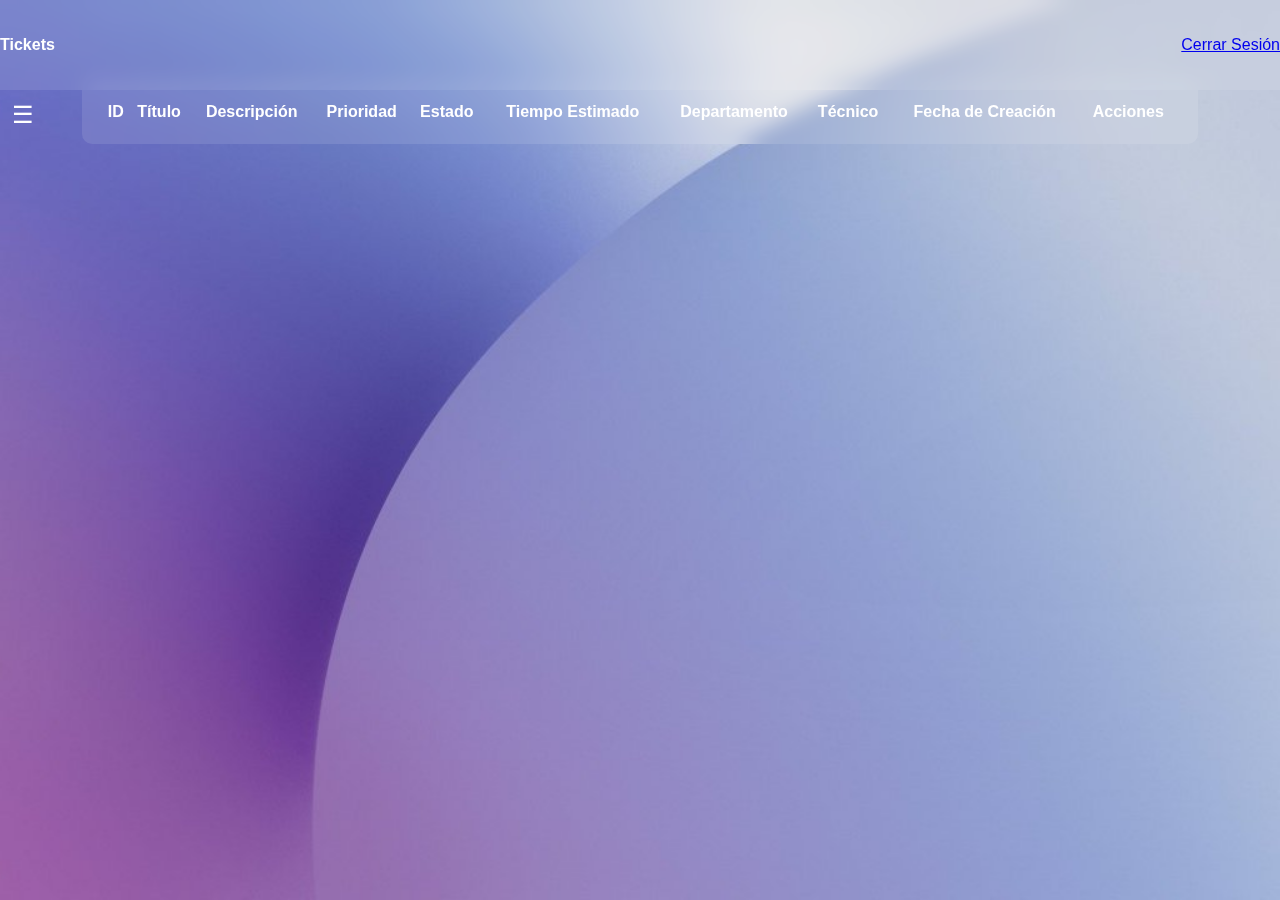
==== proyectoJS/index.html @ 24b011ad "Add files via upload" ====
<!DOCTYPE html>
<html lang="es">
<head>
    <meta charset="UTF-8">
    <meta http-equiv="X-UA-Compatible" content="IE=edge">
    <meta name="viewport" content="width=device-width, initial-scale=1.0">
    <title>Gestión de Incidencias</title>
    <link rel="stylesheet" href="css/index.css">
</head>
<body>
    <div class="contenedor">
        <nav class="cabecera">
            <div class="titulo">Tickets</div>
            <a href="login.html">Cerrar Sesión</a>
        </nav>

        <aside class="barraLateral">
            <button class="hamburguesa" onclick="abrirListado()">☰</button>
            <ul class="sidebar-links">
                <li><a href="#">Enlace 1</a></li>
            </ul>
        </aside>
    
        <div class="contenido">            
            <table id="tablaTickets" class="tabla">
                <thead>
                    <tr>
                        <th>ID</th>
                        <th>Título</th>
                        <th>Descripción</th>
                        <th>Prioridad</th>
                        <th>Estado</th>
                        <th>Tiempo Estimado</th>
                        <th>Departamento</th>
                        <th>Técnico</th>
                        <th>Fecha de Creación</th>
                        <th>Acciones</th>
                    </tr>
                </thead>
                <tbody id="cuerpoTablaTickets">
                    <!-- Aquí se insertarán las filas dinámicamente -->
                </tbody>
            </table>
        </div>
    </div>
    
   
    <script src="editarTicket.js"></script>
    <script>
        function abrirListado() {
            const sidebar = document.querySelector('.barraLateral');
            sidebar.classList.toggle('abierta');
        }
    </script>
  
</body>
</html>
---- proyectoJS/css/index.css ----
body {
    margin: 0;
    font-family: Arial, sans-serif;
    background: url('../imagenes/background.jpg') no-repeat center center fixed;
    background-size: cover;
    color: #fff;
}

.contenedor {
    display: flex;
    min-height: 100vh;
}

.cabecera {
    width: 100%;
    height:10%;
    background: rgba(255, 255, 255, 0.1);
    backdrop-filter: blur(10px);
    display: flex;
    justify-content: space-between;
    align-items: center;
    position: fixed;
    top: 0;
    left: 0;
    z-index: 1000;
}

.cabecera .titulo {
    font-size: 1rem;
    font-weight: bold;
}

.barraLateral {
    width: 10%;
    height: 100vh;
    background: rgba(255, 255, 255, 0.1);
    backdrop-filter: blur(10px);
    position: fixed;
    top: 10%;
    left: -10%;
    transition: left 0.3s ease;
}

.barraLateral.abierta {
    left: 0;
}

.barraLateral a {
    color: #fff;
    text-decoration: none;
    font-size: 18px;
}

.hamburguesa {
    background: none;
    border: none;
    color: #fff;
    font-size: 24px;
    cursor: pointer;
    position: absolute;
    right: -40px;
    top: 10px;
}

/* Contenido principal */
.contenido {
    width: 80%;
    padding: 80px 20px 20px;
    flex-grow: 1;
    transition: margin-left 0.3s ease;
}

.barraLateral.abierta ~ .contenido {
    margin-left: 100px;
}

.tabla {
    width:90%;
    background: rgba(255, 255, 255, 0.1);
    backdrop-filter: blur(10px);
    padding: 20px;
    border-radius: 10px;
    margin: 0 auto;
}

.tabla h2 {
    margin-top: 0;
}

.tabla label {
    display: block;
    margin-bottom: 5px;
    font-weight: bold;
}

.tabla input,
.tabla textarea,
.tabla select{
    width: 100%;
    padding: 10px;
    margin-bottom: 15px;
    border: none;
    border-radius: 5px;
    background: rgba(255, 255, 255, 0.2);
    color: #fff;
}
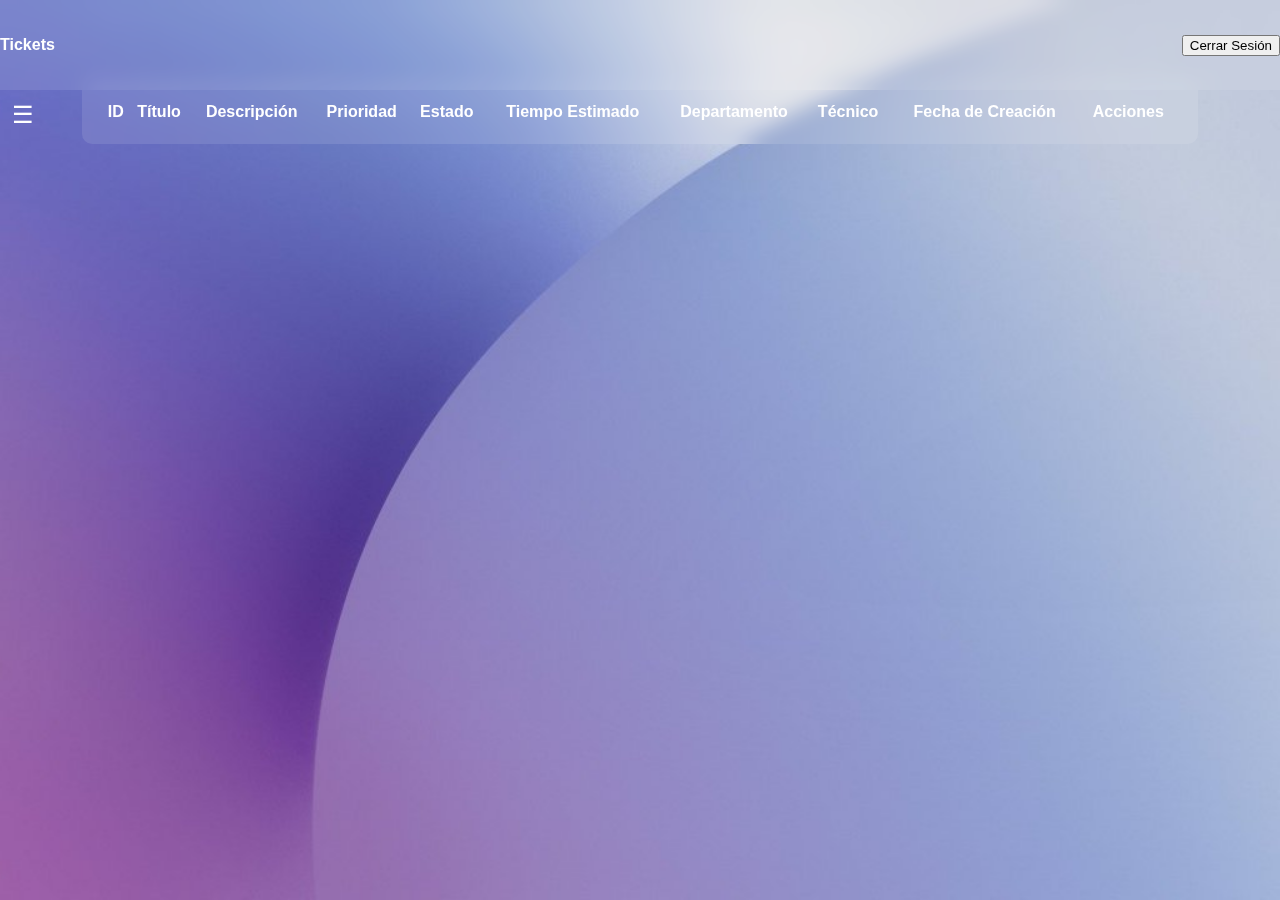
==== commit 5e0fc619: "cambios dia 20 julio" ====
--- a/proyectoJS/index.html
+++ b/proyectoJS/index.html
@@ -11,7 +11,7 @@
     <div class="contenedor">
         <nav class="cabecera">
             <div class="titulo">Tickets</div>
-            <a href="login.html">Cerrar Sesión</a>
+            <button class="btnLogOut" onclick="cerrarSesion()">Cerrar Sesión</button>
         </nav>
 
         <aside class="barraLateral">
@@ -46,6 +46,7 @@
     
    
     <script src="editarTicket.js"></script>
+    <script src="cerrarSesion.js"></script>
     <script>
         function abrirListado() {
             const sidebar = document.querySelector('.barraLateral');
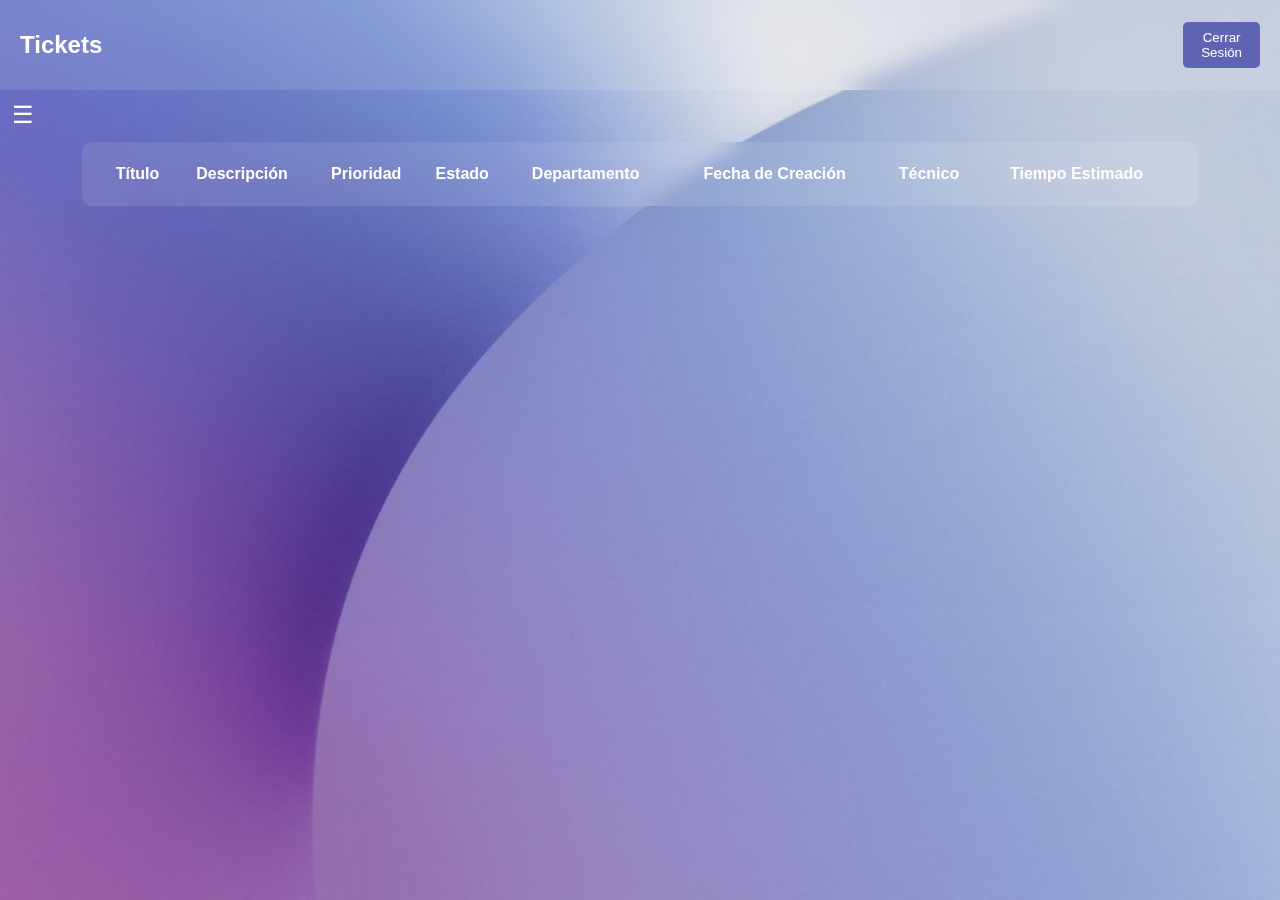
==== commit 29840697: "21/2" ====
--- a/proyectoJS/index.html
+++ b/proyectoJS/index.html
@@ -25,16 +25,14 @@
             <table id="tablaTickets" class="tabla">
                 <thead>
                     <tr>
-                        <th>ID</th>
                         <th>Título</th>
                         <th>Descripción</th>
                         <th>Prioridad</th>
                         <th>Estado</th>
+                        <th>Departamento</th>
+                        <th>Fecha de Creación</th>
+                        <th>Técnico</th>
                         <th>Tiempo Estimado</th>
-                        <th>Departamento</th>
-                        <th>Técnico</th>
-                        <th>Fecha de Creación</th>
-                        <th>Acciones</th>
                     </tr>
                 </thead>
                 <tbody id="cuerpoTablaTickets">
@@ -43,10 +41,8 @@
             </table>
         </div>
     </div>
-    
-   
-    <script src="editarTicket.js"></script>
-    <script src="cerrarSesion.js"></script>
+    <script src="js/cargarTicket.js"></script>
+    <script src="js/cerrarSesion.js"></script>
     <script>
         function abrirListado() {
             const sidebar = document.querySelector('.barraLateral');
--- a/proyectoJS/css/index.css
+++ b/proyectoJS/css/index.css
@@ -3,7 +3,8 @@
     font-family: Arial, sans-serif;
     background: url('../imagenes/background.jpg') no-repeat center center fixed;
     background-size: cover;
-    color: #fff;
+    color: #fff;    
+    font-size:0.9rem;
 }
 
 .contenedor {
@@ -26,8 +27,9 @@
 }
 
 .cabecera .titulo {
-    font-size: 1rem;
+    font-size: 1.5rem;
     font-weight: bold;
+    margin: 20px;
 }
 
 .barraLateral {
@@ -71,7 +73,7 @@
 }
 
 .barraLateral.abierta ~ .contenido {
-    margin-left: 100px;
+    margin-left: 150px;
 }
 
 .tabla {
@@ -81,6 +83,7 @@
     padding: 20px;
     border-radius: 10px;
     margin: 0 auto;
+    margin-top: 5%;
 }
 
 .tabla h2 {
@@ -92,15 +95,46 @@
     margin-bottom: 5px;
     font-weight: bold;
 }
+.tabla tr{
+    font-size:1rem;
+}
+.tabla tr:hover{
+    background: rgba(255, 255, 255, 0.2);
+    color: #fff;
+    cursor:pointer;
+}
 
+.tabla td{
+    width:fit-content;
+    text-align:center;
+    font-size:0.8rem;    
+}
 .tabla input,
 .tabla textarea,
 .tabla select{
-    width: 100%;
+    margin:0;
+    width: 90%;
     padding: 10px;
-    margin-bottom: 15px;
     border: none;
     border-radius: 5px;
     background: rgba(255, 255, 255, 0.2);
     color: #fff;
+}
+
+.btnLogOut {    
+    padding:8px;
+    border-radius: 5px;
+    width: 6%;
+    height:fit-content;
+    background-color: #5e63b4;
+    color: white;
+    border: none;
+    cursor: pointer;
+    text-align:center;
+    text-decoration:none;
+    margin:20px;
+}
+.btnLogOut:hover, .btnLogOut:active  {
+    background-color: #3f437b;
+    font-size:0.7rem;
 }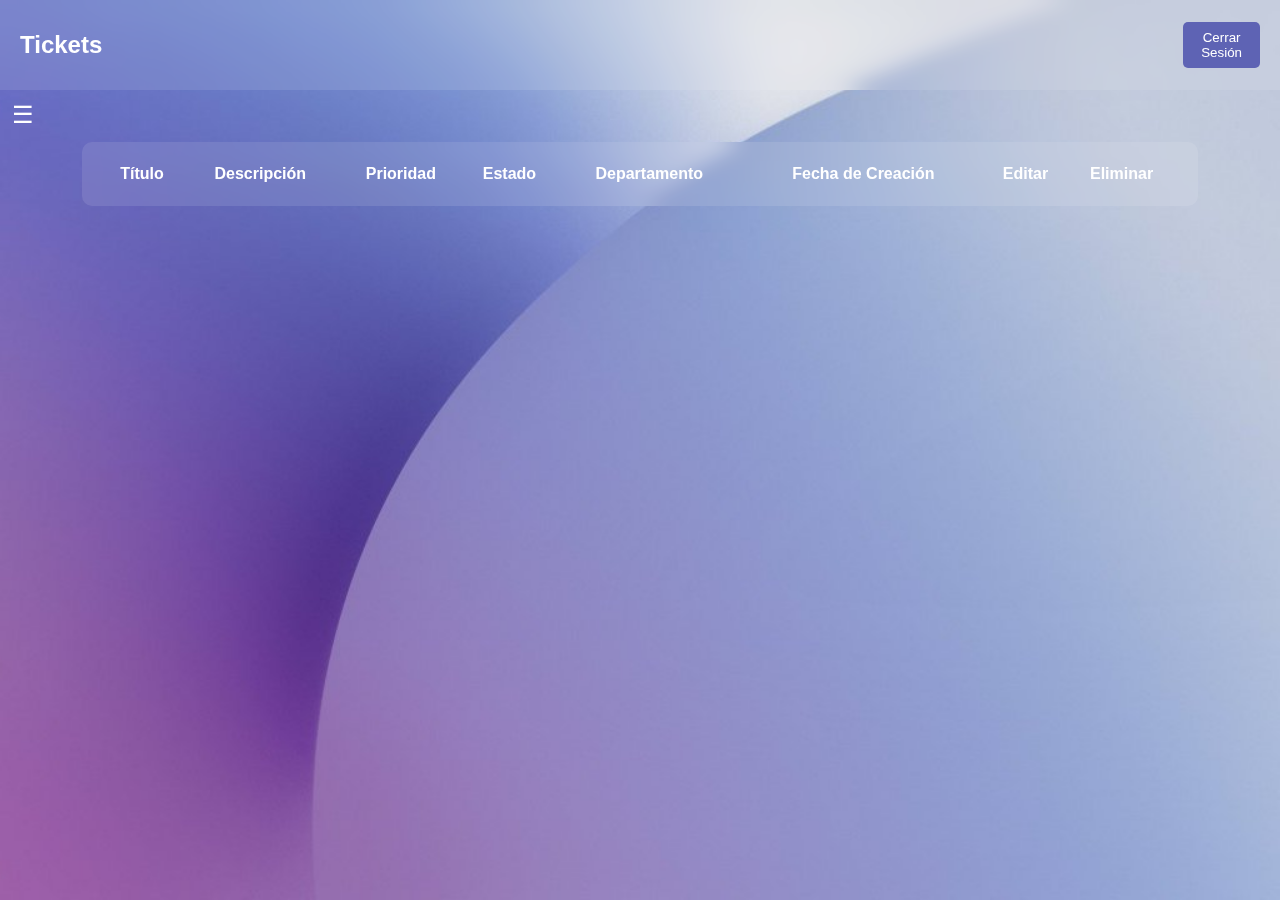
==== commit f3b9b07e: "editar+eliminar-(sin-sidebar)" ====
--- a/proyectoJS/index.html
+++ b/proyectoJS/index.html
@@ -31,8 +31,8 @@
                         <th>Estado</th>
                         <th>Departamento</th>
                         <th>Fecha de Creación</th>
-                        <th>Técnico</th>
-                        <th>Tiempo Estimado</th>
+                        <th>Editar</th>
+                        <th>Eliminar</th>
                     </tr>
                 </thead>
                 <tbody id="cuerpoTablaTickets">
@@ -42,6 +42,7 @@
         </div>
     </div>
     <script src="js/cargarTicket.js"></script>
+    <script src="js/eliminarTicket.js"></script>
     <script src="js/cerrarSesion.js"></script>
     <script>
         function abrirListado() {
@@ -49,6 +50,8 @@
             sidebar.classList.toggle('abierta');
         }
     </script>
+
+    <!-- <script src="js/cargarDatosFicticios.js"></script> -->
   
 </body>
-</html>+</html>
